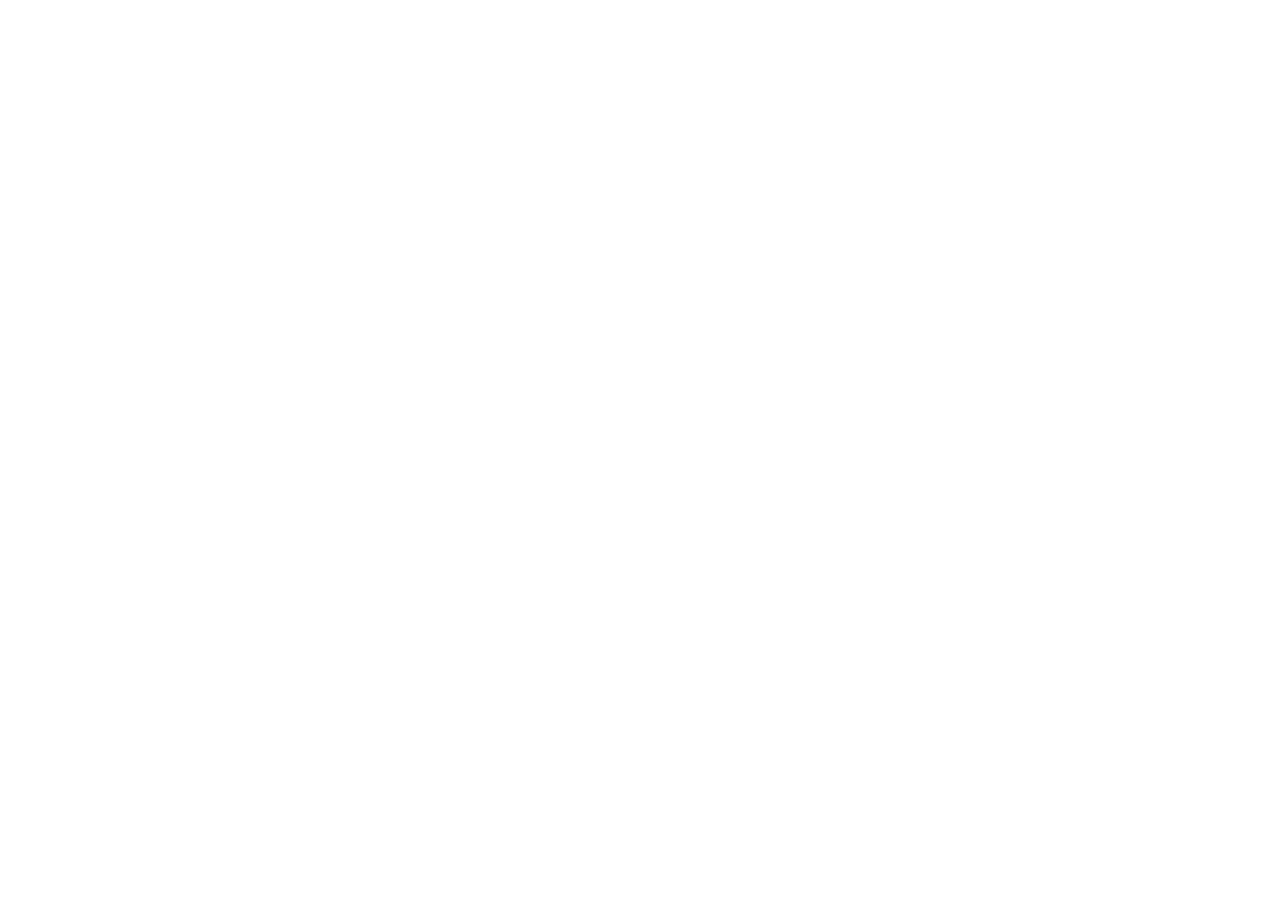
==== index.html @ a13e862d "Add file structure and base code for reporters and beats controllers and beats factory" ====
<!doctype html>
<html lang="en" ng-app="newspaper">
<head>
  <meta charset="UTF-8">
  <title>News Review</title>
  <script src="lib/angular.js"></script>
  <script src="lib/angular-ui-router.js"></script>
  <script src="lib/ui-bootstrap-tpls-0.12.1.min.js"></script>
  <script src="app.js"></script>
  <script src="controllers/BeatsController.js"></script>
  <script src="controllers/ReportersController.js"></script>
  <script src="services/BeatsFactory.js"></script>
  <link href='http://fonts.googleapis.com/css?family=Josefin+Sans' rel='stylesheet' type='text/css'>
  <link rel="stylesheet" href="https://maxcdn.bootstrapcdn.com/bootstrap/3.3.2/css/bootstrap.min.css">
  <link rel="stylesheet" href="css/styles.css">
</head>
<body>
  <div class="container">

    <div ui-view></div>
  </div>
</body>
</html>
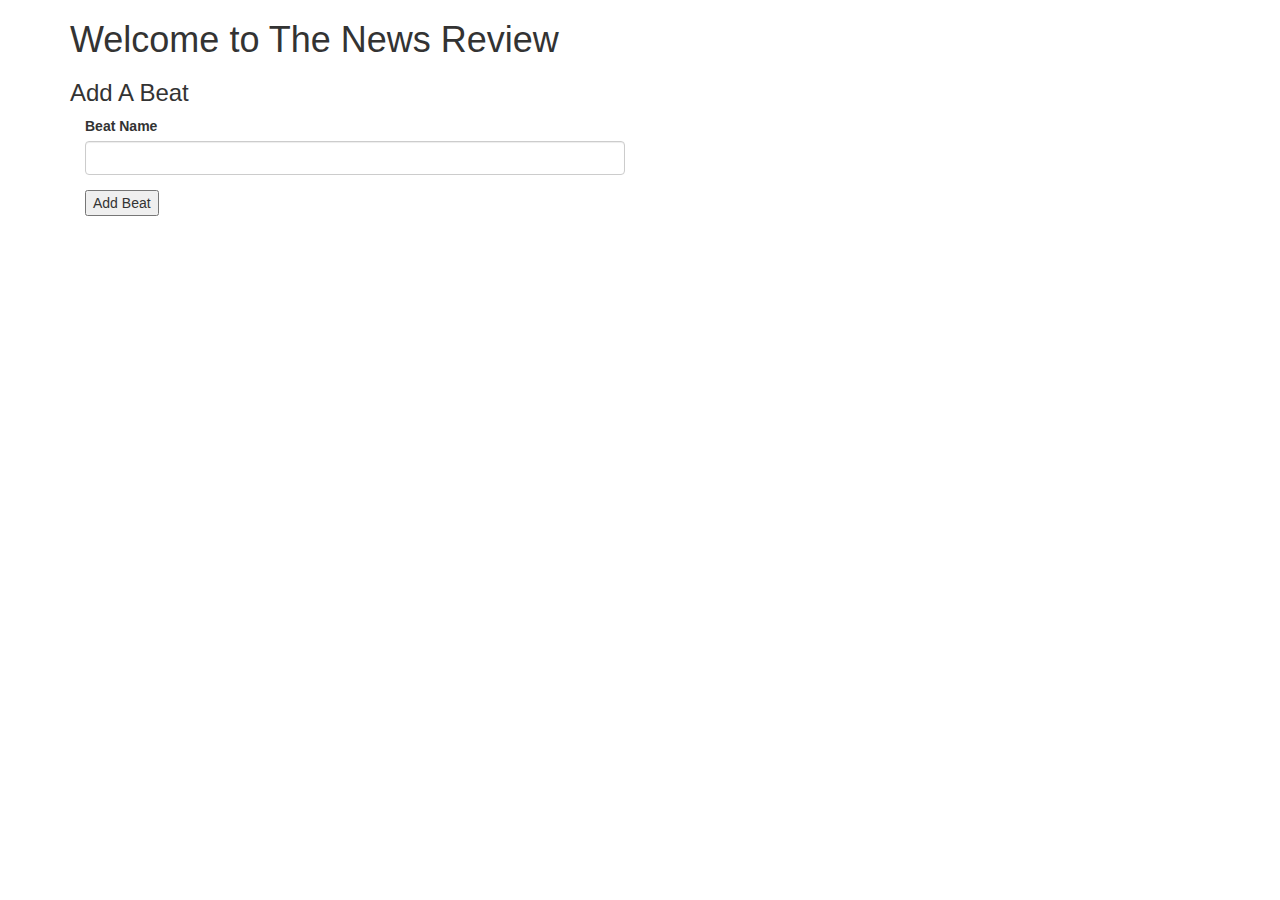
==== commit 424b33b0: "Add form and function to add a beat" ====
--- a/index.html
+++ b/index.html
@@ -17,6 +17,8 @@
 <body>
   <div class="container">
 
+    <h1>Welcome to The News Review</h1>
+
     <div ui-view></div>
   </div>
 </body>
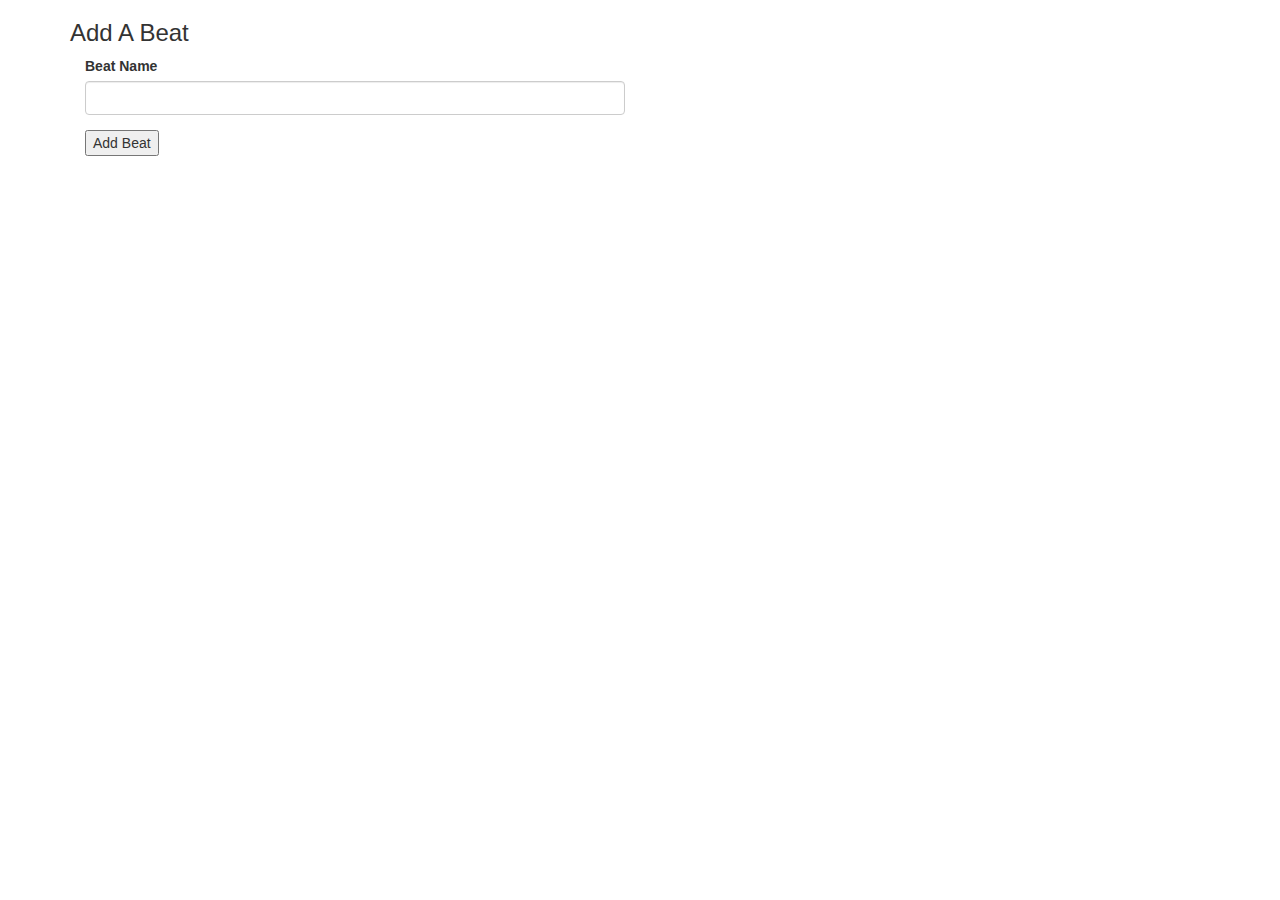
==== commit c0e6c9c4: "Add beat page to add reporter" ====
--- a/index.html
+++ b/index.html
@@ -17,7 +17,6 @@
 <body>
   <div class="container">
 
-    <h1>Welcome to The News Review</h1>
 
     <div ui-view></div>
   </div>
